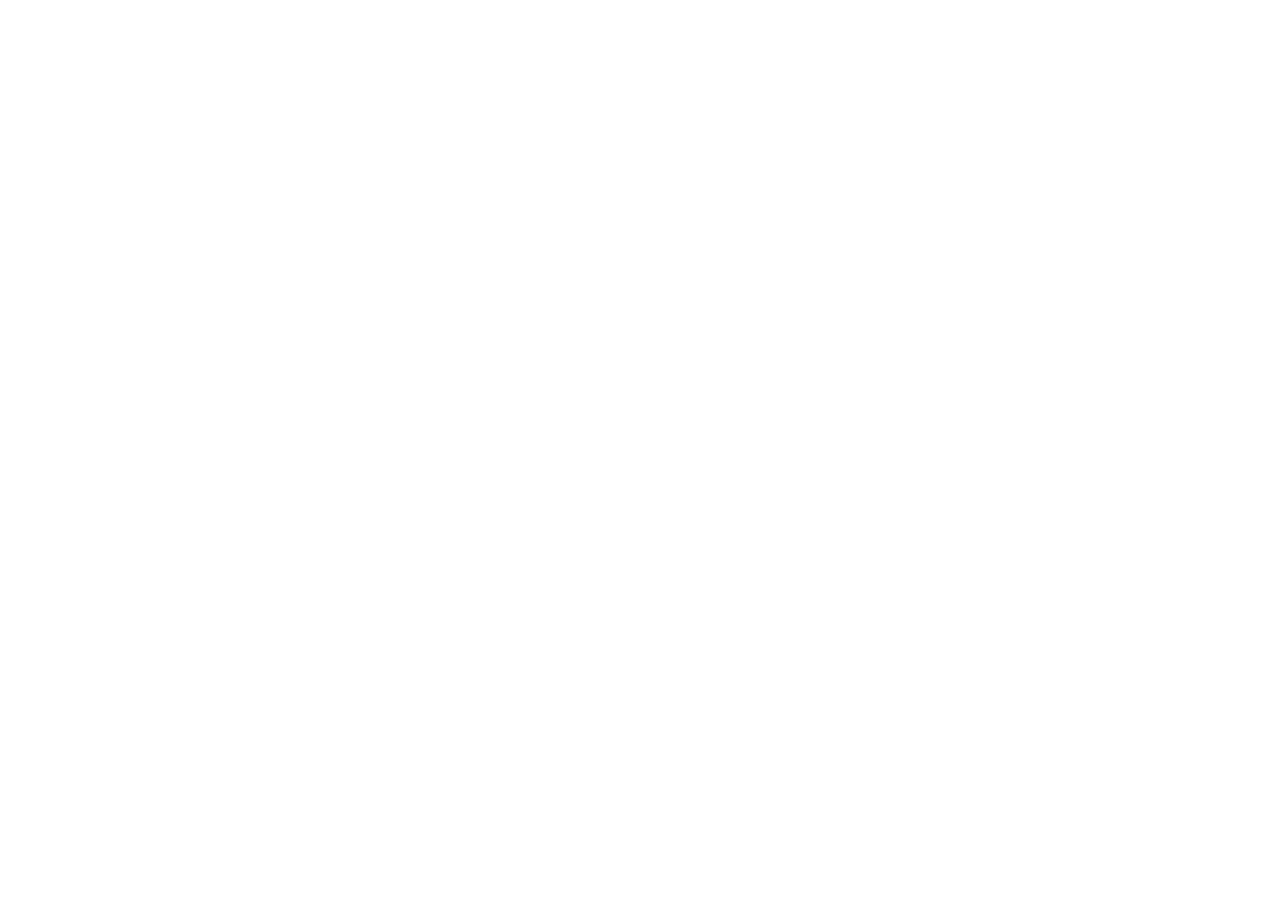
==== docs/index.html @ 6c7977d9 "docs agregado" ====
<!doctype html><html lang="en"><head><meta charset="utf-8"/><link rel="icon" href="/favicon.ico"/><meta name="viewport" content="width=device-width,initial-scale=1"/><meta name="theme-color" content="#000000"/><meta name="description" content="Web site created using create-react-app"/><link rel="apple-touch-icon" href="/logo192.png"/><link rel="manifest" href="/manifest.json"/><link rel="stylesheet" href="https://cdnjs.cloudflare.com/ajax/libs/animate.css/4.1.1/animate.min.css"/><title>GifExpertApp</title><link href="/static/css/main.fc43461d.chunk.css" rel="stylesheet"></head><body><noscript>You need to enable JavaScript to run this app.</noscript><div id="root"></div><script>!function(e){function r(r){for(var n,p,f=r[0],i=r[1],l=r[2],c=0,s=[];c<f.length;c++)p=f[c],Object.prototype.hasOwnProperty.call(o,p)&&o[p]&&s.push(o[p][0]),o[p]=0;for(n in i)Object.prototype.hasOwnProperty.call(i,n)&&(e[n]=i[n]);for(a&&a(r);s.length;)s.shift()();return u.push.apply(u,l||[]),t()}function t(){for(var e,r=0;r<u.length;r++){for(var t=u[r],n=!0,f=1;f<t.length;f++){var i=t[f];0!==o[i]&&(n=!1)}n&&(u.splice(r--,1),e=p(p.s=t[0]))}return e}var n={},o={1:0},u=[];function p(r){if(n[r])return n[r].exports;var t=n[r]={i:r,l:!1,exports:{}};return e[r].call(t.exports,t,t.exports,p),t.l=!0,t.exports}p.m=e,p.c=n,p.d=function(e,r,t){p.o(e,r)||Object.defineProperty(e,r,{enumerable:!0,get:t})},p.r=function(e){"undefined"!=typeof Symbol&&Symbol.toStringTag&&Object.defineProperty(e,Symbol.toStringTag,{value:"Module"}),Object.defineProperty(e,"__esModule",{value:!0})},p.t=function(e,r){if(1&r&&(e=p(e)),8&r)return e;if(4&r&&"object"==typeof e&&e&&e.__esModule)return e;var t=Object.create(null);if(p.r(t),Object.defineProperty(t,"default",{enumerable:!0,value:e}),2&r&&"string"!=typeof e)for(var n in e)p.d(t,n,function(r){return e[r]}.bind(null,n));return t},p.n=function(e){var r=e&&e.__esModule?function(){return e.default}:function(){return e};return p.d(r,"a",r),r},p.o=function(e,r){return Object.prototype.hasOwnProperty.call(e,r)},p.p="/";var f=this["webpackJsonpgif-expert-app"]=this["webpackJsonpgif-expert-app"]||[],i=f.push.bind(f);f.push=r,f=f.slice();for(var l=0;l<f.length;l++)r(f[l]);var a=i;t()}([])</script><script src="/static/js/2.d5a4d798.chunk.js"></script><script src="/static/js/main.d37bcbca.chunk.js"></script></body></html>
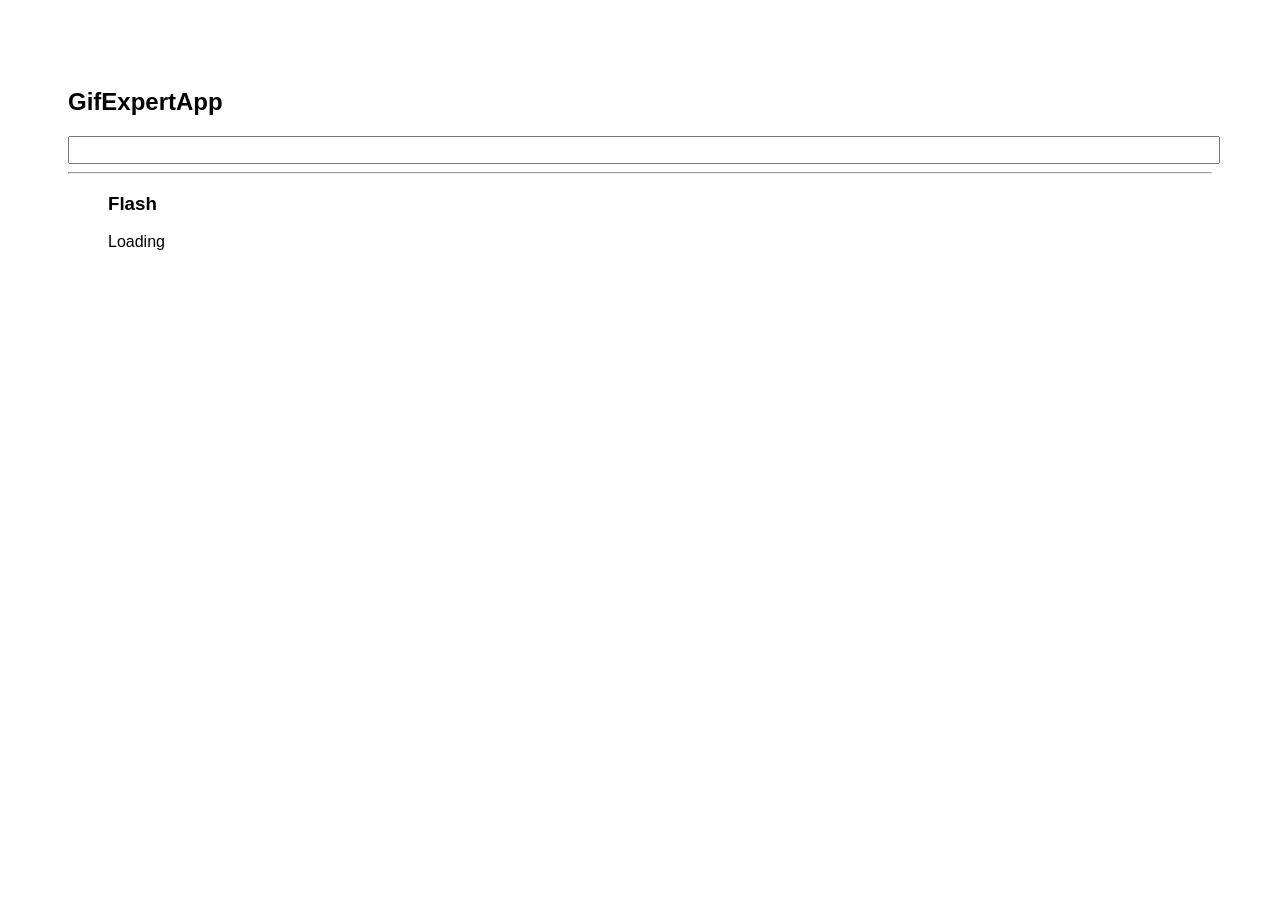
==== commit 10482e9a: "index.html actualizado" ====
--- a/docs/index.html
+++ b/docs/index.html
@@ -1 +1,24 @@
-<!doctype html><html lang="en"><head><meta charset="utf-8"/><link rel="icon" href="/favicon.ico"/><meta name="viewport" content="width=device-width,initial-scale=1"/><meta name="theme-color" content="#000000"/><meta name="description" content="Web site created using create-react-app"/><link rel="apple-touch-icon" href="/logo192.png"/><link rel="manifest" href="/manifest.json"/><link rel="stylesheet" href="https://cdnjs.cloudflare.com/ajax/libs/animate.css/4.1.1/animate.min.css"/><title>GifExpertApp</title><link href="/static/css/main.fc43461d.chunk.css" rel="stylesheet"></head><body><noscript>You need to enable JavaScript to run this app.</noscript><div id="root"></div><script>!function(e){function r(r){for(var n,p,f=r[0],i=r[1],l=r[2],c=0,s=[];c<f.length;c++)p=f[c],Object.prototype.hasOwnProperty.call(o,p)&&o[p]&&s.push(o[p][0]),o[p]=0;for(n in i)Object.prototype.hasOwnProperty.call(i,n)&&(e[n]=i[n]);for(a&&a(r);s.length;)s.shift()();return u.push.apply(u,l||[]),t()}function t(){for(var e,r=0;r<u.length;r++){for(var t=u[r],n=!0,f=1;f<t.length;f++){var i=t[f];0!==o[i]&&(n=!1)}n&&(u.splice(r--,1),e=p(p.s=t[0]))}return e}var n={},o={1:0},u=[];function p(r){if(n[r])return n[r].exports;var t=n[r]={i:r,l:!1,exports:{}};return e[r].call(t.exports,t,t.exports,p),t.l=!0,t.exports}p.m=e,p.c=n,p.d=function(e,r,t){p.o(e,r)||Object.defineProperty(e,r,{enumerable:!0,get:t})},p.r=function(e){"undefined"!=typeof Symbol&&Symbol.toStringTag&&Object.defineProperty(e,Symbol.toStringTag,{value:"Module"}),Object.defineProperty(e,"__esModule",{value:!0})},p.t=function(e,r){if(1&r&&(e=p(e)),8&r)return e;if(4&r&&"object"==typeof e&&e&&e.__esModule)return e;var t=Object.create(null);if(p.r(t),Object.defineProperty(t,"default",{enumerable:!0,value:e}),2&r&&"string"!=typeof e)for(var n in e)p.d(t,n,function(r){return e[r]}.bind(null,n));return t},p.n=function(e){var r=e&&e.__esModule?function(){return e.default}:function(){return e};return p.d(r,"a",r),r},p.o=function(e,r){return Object.prototype.hasOwnProperty.call(e,r)},p.p="/";var f=this["webpackJsonpgif-expert-app"]=this["webpackJsonpgif-expert-app"]||[],i=f.push.bind(f);f.push=r,f=f.slice();for(var l=0;l<f.length;l++)r(f[l]);var a=i;t()}([])</script><script src="/static/js/2.d5a4d798.chunk.js"></script><script src="/static/js/main.d37bcbca.chunk.js"></script></body></html>+<!doctype html>
+<html lang="en">
+
+<head>
+    <meta charset="utf-8" />
+    <link rel="icon" href="./favicon.ico" />
+    <meta name="viewport" content="width=device-width,initial-scale=1" />
+    <meta name="theme-color" content="#000000" />
+    <meta name="description" content="Web site created using create-react-app" />
+    <link rel="apple-touch-icon" href="./logo192.png" />
+    <link rel="manifest" href="./manifest.json" />
+    <link rel="stylesheet" href="https://cdnjs.cloudflare.com/ajax/libs/animate.css/4.1.1/animate.min.css" />
+    <title>GifExpertApp</title>
+    <link href="./static/css/main.fc43461d.chunk.css" rel="stylesheet">
+</head>
+
+<body><noscript>You need to enable JavaScript to run this app.</noscript>
+    <div id="root"></div>
+    <script>!function (e) { function r(r) { for (var n, p, f = r[0], i = r[1], l = r[2], c = 0, s = []; c < f.length; c++)p = f[c], Object.prototype.hasOwnProperty.call(o, p) && o[p] && s.push(o[p][0]), o[p] = 0; for (n in i) Object.prototype.hasOwnProperty.call(i, n) && (e[n] = i[n]); for (a && a(r); s.length;)s.shift()(); return u.push.apply(u, l || []), t() } function t() { for (var e, r = 0; r < u.length; r++) { for (var t = u[r], n = !0, f = 1; f < t.length; f++) { var i = t[f]; 0 !== o[i] && (n = !1) } n && (u.splice(r--, 1), e = p(p.s = t[0])) } return e } var n = {}, o = { 1: 0 }, u = []; function p(r) { if (n[r]) return n[r].exports; var t = n[r] = { i: r, l: !1, exports: {} }; return e[r].call(t.exports, t, t.exports, p), t.l = !0, t.exports } p.m = e, p.c = n, p.d = function (e, r, t) { p.o(e, r) || Object.defineProperty(e, r, { enumerable: !0, get: t }) }, p.r = function (e) { "undefined" != typeof Symbol && Symbol.toStringTag && Object.defineProperty(e, Symbol.toStringTag, { value: "Module" }), Object.defineProperty(e, "__esModule", { value: !0 }) }, p.t = function (e, r) { if (1 & r && (e = p(e)), 8 & r) return e; if (4 & r && "object" == typeof e && e && e.__esModule) return e; var t = Object.create(null); if (p.r(t), Object.defineProperty(t, "default", { enumerable: !0, value: e }), 2 & r && "string" != typeof e) for (var n in e) p.d(t, n, function (r) { return e[r] }.bind(null, n)); return t }, p.n = function (e) { var r = e && e.__esModule ? function () { return e.default } : function () { return e }; return p.d(r, "a", r), r }, p.o = function (e, r) { return Object.prototype.hasOwnProperty.call(e, r) }, p.p = "/"; var f = this["webpackJsonpgif-expert-app"] = this["webpackJsonpgif-expert-app"] || [], i = f.push.bind(f); f.push = r, f = f.slice(); for (var l = 0; l < f.length; l++)r(f[l]); var a = i; t() }([])</script>
+    <script src="./static/js/2.d5a4d798.chunk.js"></script>
+    <script src="./static/js/main.d37bcbca.chunk.js"></script>
+</body>
+
+</html>
--- a/docs/static/css/main.fc43461d.chunk.css
+++ b/docs/static/css/main.fc43461d.chunk.css
@@ -0,0 +1,2 @@
+*{font-family:Helvetica,Arial,sans-serif}body{padding:60px}input{color:#f0f;font-size:1.2rem;width:100%}.card-grid{display:-webkit-flex;display:flex;-webkit-flex-direction:row;flex-direction:row;-webkit-flex-wrap:wrap;flex-wrap:wrap}.card{-webkit-align-content:center;align-content:center;border:1px solid grey;border-radius:6px;overflow:hidden;margin-bottom:10px;margin-right:10px}.card p{padding:5px;text-align:center}.card img{max-height:170px}
+/*# sourceMappingURL=main.fc43461d.chunk.css.map */
